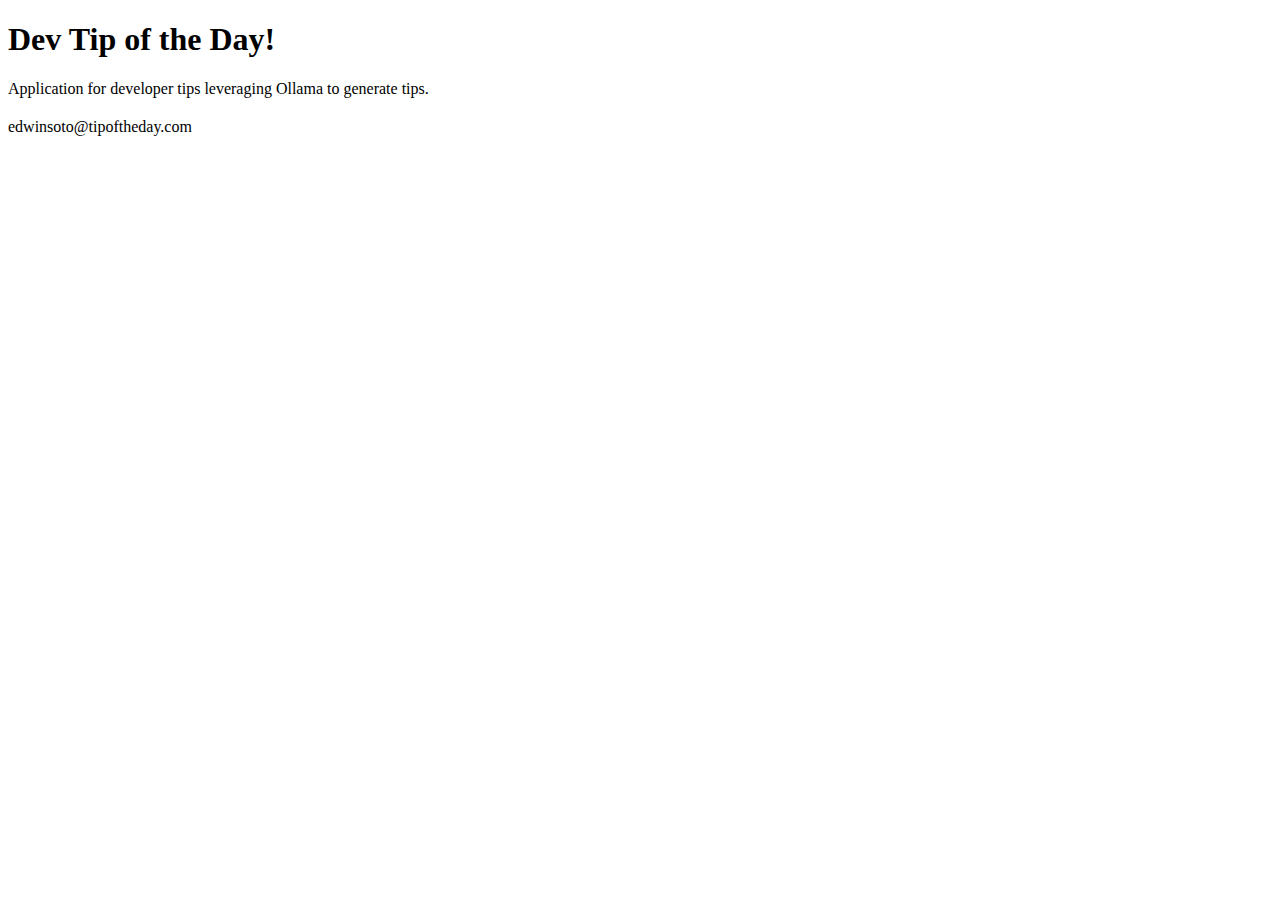
==== src/main/resources/templates/home.html @ e984288b "UI templating working" ====
<!DOCTYPE html>
<html xmlns:th="http://www.thymeleaf.org" lang="en">

<head>
    <meta charset="UTF-8">
    <meta name="viewport" content="width=device-width, initial-scale=1.0">
    <title>Dev Tips</title>
    <link th:href="@{./styles.css}" rel="stylesheet" />
</head>
<body>
<header class="header">
    <h1>Dev Tip of the Day!</h1>
    <p>Application for developer tips leveraging Ollama to generate tips.</p>
</header>
<section class="features">
    <div class="feature" th:each="item: ${ragTips}" >

        <h2 th:utext="${item.tipType()}"></h2>
        <p th:utext="${item.question()}"></p>
        <p th:utext="${item.answer()}"></p>

    </div>
</section>
<footer class="footer">
    <p>edwinsoto@tipoftheday.com</p>
</footer>
</body>
</html>
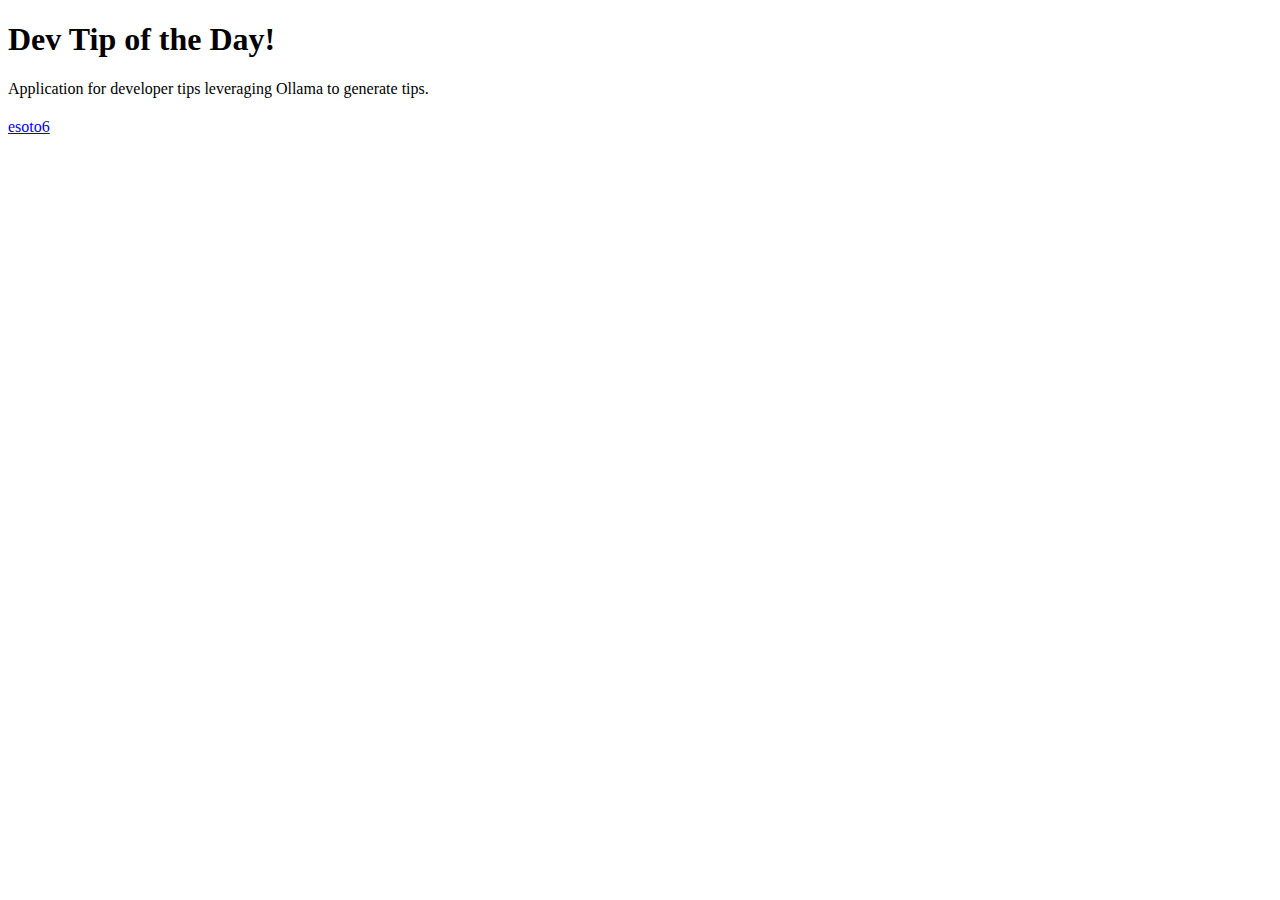
==== commit 1bc4a847: "added devcontainer" ====
--- a/src/main/resources/templates/home.html
+++ b/src/main/resources/templates/home.html
@@ -13,7 +13,7 @@
     <p>Application for developer tips leveraging Ollama to generate tips.</p>
 </header>
 <section class="features">
-    <div class="feature" th:each="item: ${ragTips}" >
+    <div class="feature" th:each="item: ${tips}">
 
         <h2 th:utext="${item.tipType()}"></h2>
         <p th:utext="${item.question()}"></p>
@@ -22,7 +22,7 @@
     </div>
 </section>
 <footer class="footer">
-    <p>edwinsoto@tipoftheday.com</p>
+    <a href="https://github.com/esoto6">esoto6</a>
 </footer>
 </body>
 </html>